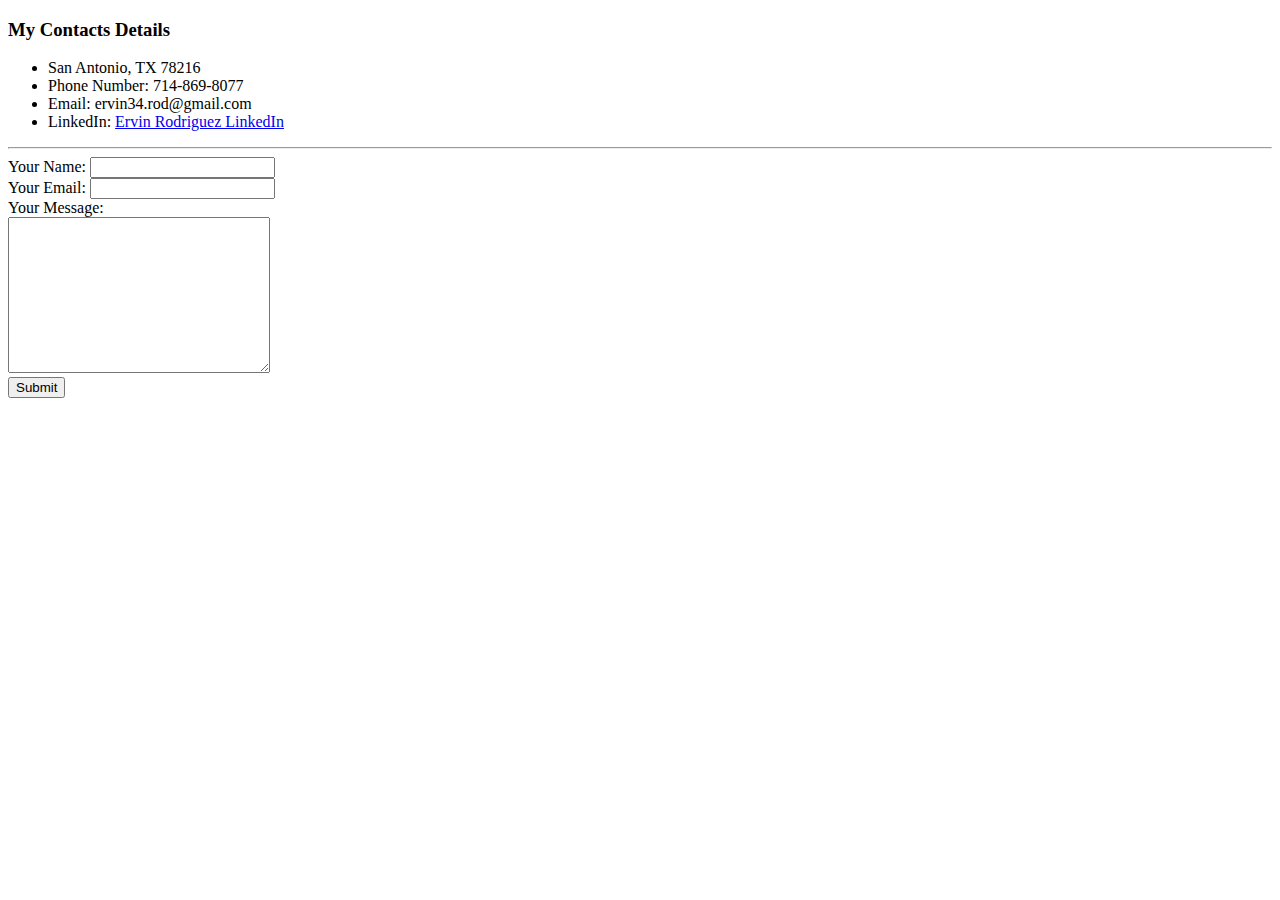
==== contact.html @ dbe80021 "Added the first batch of cv files." ====
<!DOCTYPE html>
<html lang="en" dir="ltr">
  <head>
    <meta charset="utf-8">
    <title>Ervin-Contact</title>
  </head>
  <body>
    <h3>My Contacts Details</h3>
    <ul>
      <li>San Antonio, TX 78216</li>
      <li>Phone Number: 714-869-8077</li>
      <li>Email: ervin34.rod@gmail.com</li>
      <li>LinkedIn: <a href="https://www.linkedin.com/in/ervin-rodriguez-963583150?trk=people-guest_people_search-card">Ervin Rodriguez LinkedIn</a></li>
    </ul>
    <hr>
    <form action="mailto:ervin34.rod@gmail.com" method="post" enctype="text/plain">
      <label>Your Name:</label>
      <input type="text" name="yourName" value=""><br>
      <label>Your Email:</label>
      <input type="email" name="yourEmail" value=""><br>
      <label>Your Message:</label><br>
      <textarea name="yourMessage" rows="10" cols="30"></textarea><br>
      <input type="Submit" name="">
    </form>
  </body>
</html>
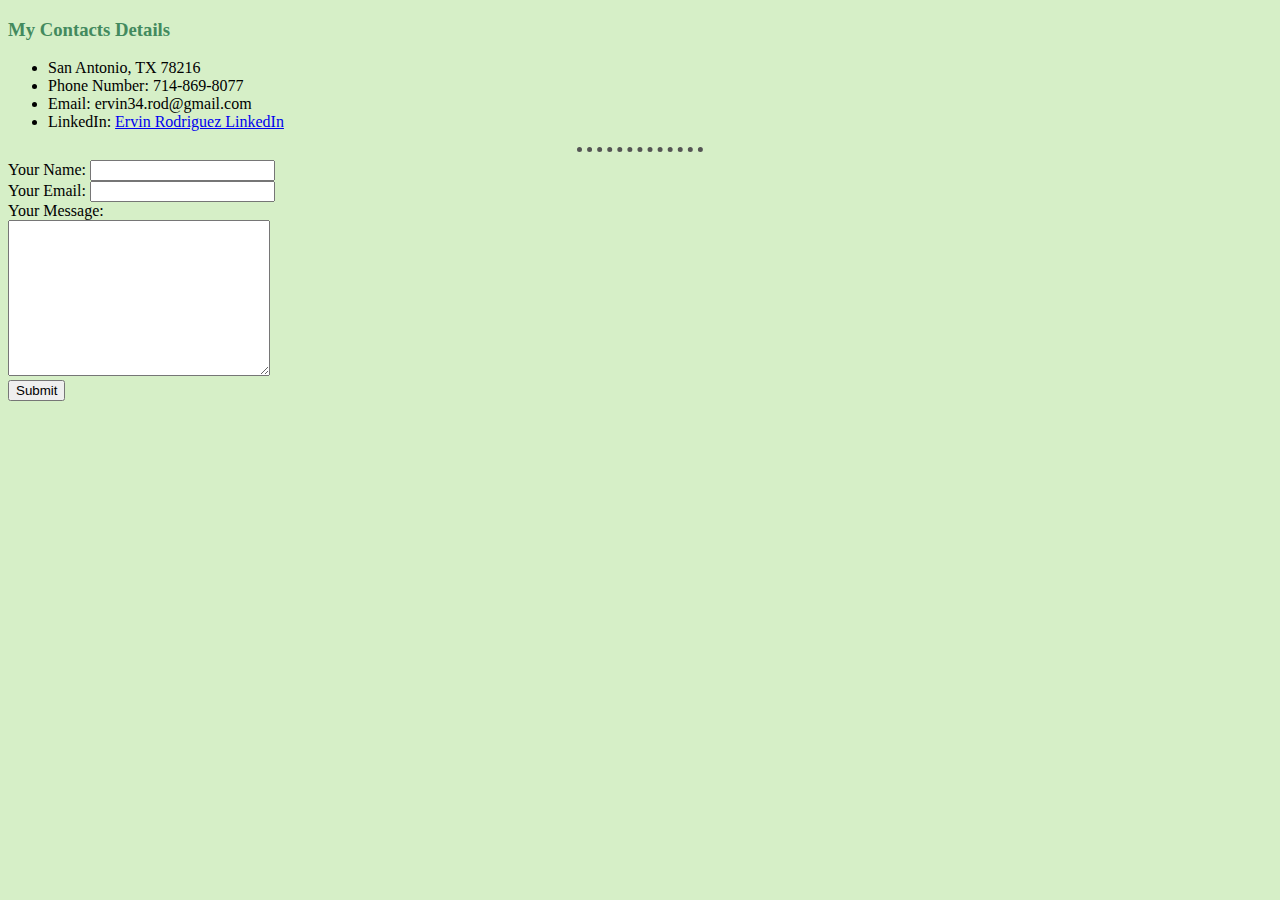
==== commit 796319fe: "Merge pull request #1 from ervinrod34/update-0623" ====
--- a/contact.html
+++ b/contact.html
@@ -3,6 +3,7 @@
   <head>
     <meta charset="utf-8">
     <title>Ervin-Contact</title>
+    <link rel="stylesheet" href="css\styles.css">
   </head>
   <body>
     <h3>My Contacts Details</h3>
